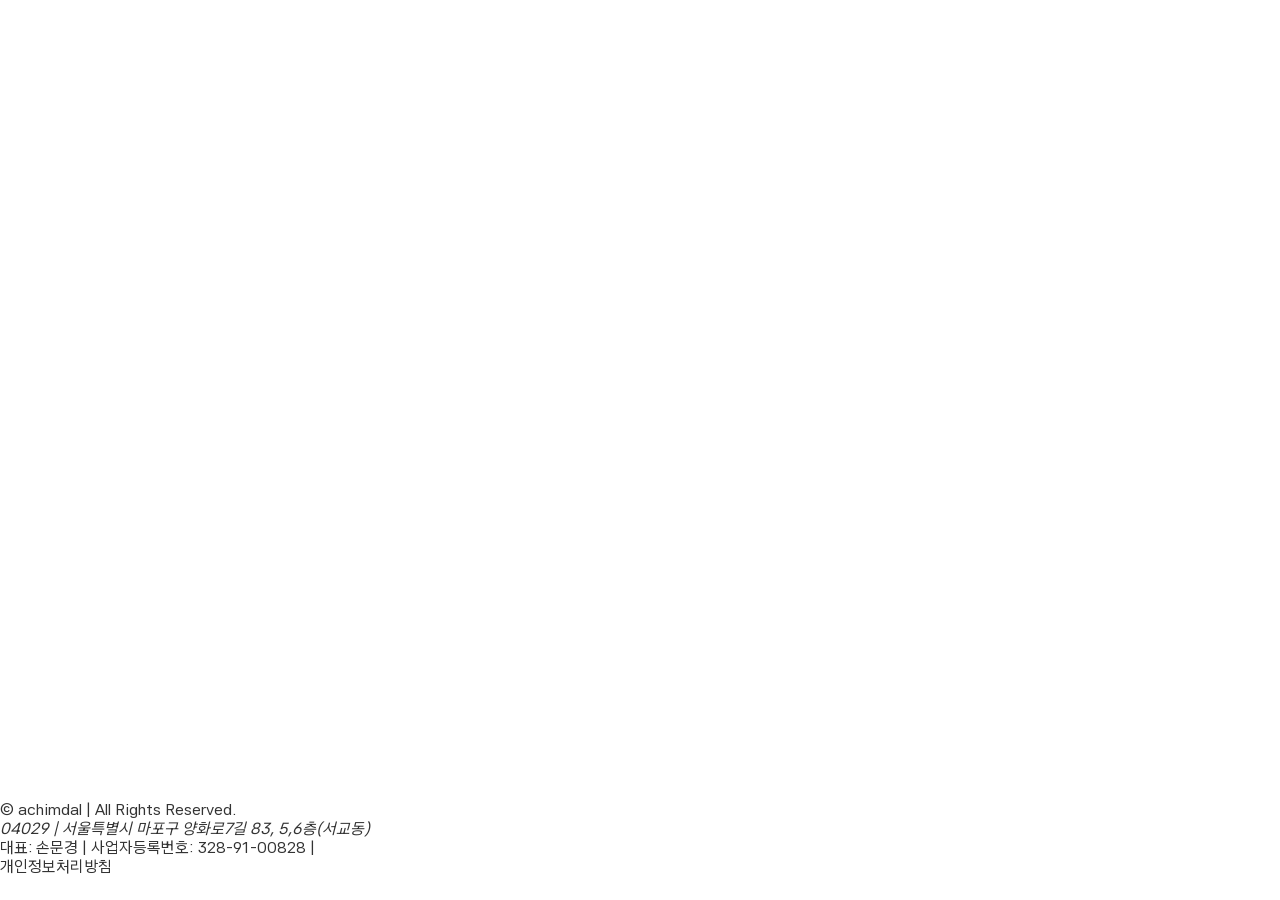
==== footer.html @ 54e8c36f "Add files via upload" ====
<!DOCTYPE html>
<html lang="ko">

<head>
    <meta charset="UTF-8">
    <meta name="viewport" content="width=device-width, initial-scale=1.0">
    <title>footer</title>

    <!-- 구글 웹폰트 -->
    <link href="https://fonts.googleapis.com/css2?family=Asta+Sans:wght@300..800&display=swap" rel="stylesheet">

    <link rel="stylesheet" href="css/reset.css">
    <link rel="stylesheet" href="css/footer.css">
</head>

<body>
    <footer>

        <div class="achimdal">
            <ul>
                <li class="copy">&copy; achimdal | All Rights Reserved.</li>
                <li>
                    <address>
                        04029 | 서울특별시 마포구 양화로7길 83, 5,6층(서교동)
                    </address>
                </li>
                <li class="business">대표: 손문경 | 사업자등록번호: 328-91-00828 | <a href="#"><span>개인정보처리방침</span></a></li>
            </ul>
        </div>

        <div class="sns">
            <a href="https://m.blog.naver.com/achimdalbooks" target="_blank" class="blog">blog</a>
            <a href="https://www.instagram.com/achimdal.books/" target="_blank" class="instagram">instgram</a>
            <a href="https://x.com/achimdalbooks/" target="_blank" class="twitter">twitter</a>
        </div>
    </footer>
</body>

</html>
---- css/footer.css ----
/* footer.css */

@charset "utf-8";

body {
    position: relative;
    /* background-color: yellowgreen; */
}

footer {
    width: 100%;
    height: 100px;
    max-width: 1920px;
    position: fixed;
    bottom: 0;
    left: 50%;
    transform: translateX(-50%);
    background-color: rgba(255, 255, 255, 0.8);
    color: #333;
    box-sizing: border-box;
    z-index: 999;
}

footer::after {
    content: "";
    display: block;
    clear: both;
}

footer .info {
    float: left;
    margin-left: 10%;
    margin-top: 15px;
    /* outline: 2px solid red; */
}


footer .info li {
    margin-bottom: 5px;
}


footer .info ul address {
    font-style: normal;
}

footer .info ul .business a {
    display: inline-block;
}

footer .info ul .business span {
    font-weight: 700;
}

footer .sns {
    float: right;
    margin-right: 10%;
    line-height: 100px;
    /* outline: 2px solid red; */
}

footer .sns a {
    display: inline-block;
}

footer .sns .blog {
    width: 18px;
    background: url(../img/blog.png) no-repeat center;
    color: transparent;
    margin-right: 10px;
    /* outline: 2px solid blue; */
}

footer .sns .instagram {
    width: 18px;
    background: url(../img/instagram.png)no-repeat center;
    /* outline: 2px solid blue; */
    margin-right: 10px;
    color: transparent;
}

footer .sns .twitter {
    width: 18px;
    background: url(../img/twitter.png)no-repeat center;
    /* outline: 2px solid blue; */
    color: transparent;
}
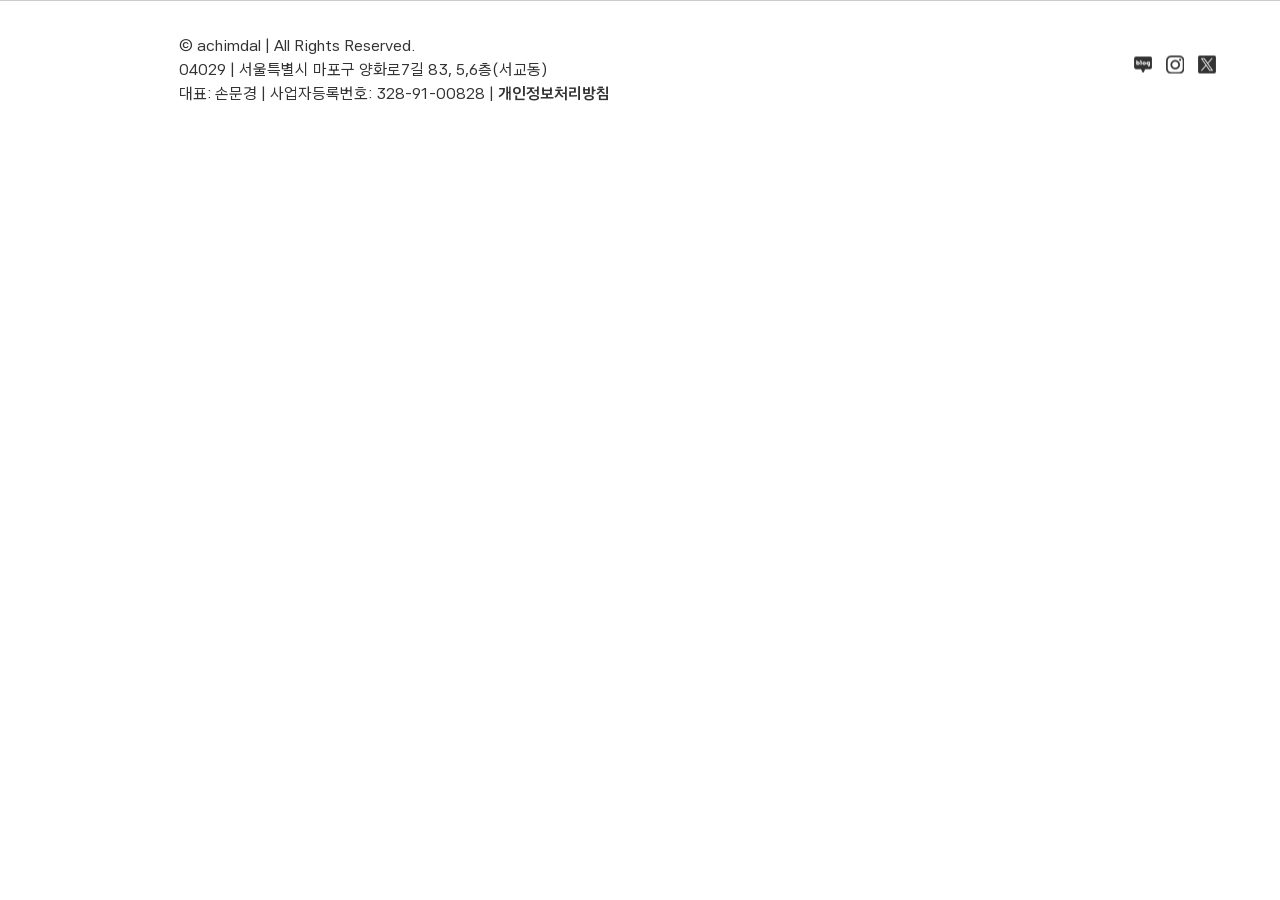
==== commit c49ee1df: "Add files via upload" ====
--- a/footer.html
+++ b/footer.html
@@ -14,24 +14,25 @@
 </head>
 
 <body>
-    <footer>
+       <footer>
+        <div class="inbox">
+            <div class="info">
+                <ul>
+                    <li class="copy">&copy; achimdal | All Rights Reserved.</li>
+                    <li>
+                        <address>
+                            04029 | 서울특별시 마포구 양화로7길 83, 5,6층(서교동)
+                        </address>
+                    </li>
+                    <li class="business">대표: 손문경 | 사업자등록번호: 328-91-00828 | <a href="#"><span>개인정보처리방침</span></a></li>
+                </ul>
+            </div>
 
-        <div class="achimdal">
-            <ul>
-                <li class="copy">&copy; achimdal | All Rights Reserved.</li>
-                <li>
-                    <address>
-                        04029 | 서울특별시 마포구 양화로7길 83, 5,6층(서교동)
-                    </address>
-                </li>
-                <li class="business">대표: 손문경 | 사업자등록번호: 328-91-00828 | <a href="#"><span>개인정보처리방침</span></a></li>
-            </ul>
-        </div>
-
-        <div class="sns">
-            <a href="https://m.blog.naver.com/achimdalbooks" target="_blank" class="blog">blog</a>
-            <a href="https://www.instagram.com/achimdal.books/" target="_blank" class="instagram">instgram</a>
-            <a href="https://x.com/achimdalbooks/" target="_blank" class="twitter">twitter</a>
+            <div class="sns">
+                <a href="https://m.blog.naver.com/achimdalbooks" target="_blank" class="blog">blog</a>
+                <a href="https://www.instagram.com/achimdal.books/" target="_blank" class="instagram">instgram</a>
+                <a href="https://x.com/achimdalbooks/" target="_blank" class="twitter">twitter</a>
+            </div>
         </div>
     </footer>
 </body>
--- a/css/footer.css
+++ b/css/footer.css
@@ -9,19 +9,26 @@
 
 footer {
     width: 100%;
-    height: 100px;
+    /*  height: 100px; */
     max-width: 1920px;
-    position: fixed;
-    bottom: 0;
-    left: 50%;
-    transform: translateX(-50%);
+
     background-color: rgba(255, 255, 255, 0.8);
     color: #333;
-    box-sizing: border-box;
-    z-index: 999;
+    padding: 20px 0;
+    margin: 0 auto;
+    border-top: 1px solid #ccc;
 }
 
-footer::after {
+footer .inbox {
+    width: 90%;
+    margin: 0 auto;
+
+    position: relative;
+    /* .sns의 기준! */
+    /* outline: 2px solid red; */
+}
+
+footer .inbox::after {
     content: "";
     display: block;
     clear: both;
@@ -53,10 +60,10 @@
 }
 
 footer .sns {
-    float: right;
-    margin-right: 10%;
-    line-height: 100px;
-    /* outline: 2px solid red; */
+    position: absolute;
+    right: 0;
+    top: 50%;
+    transform: translateY(-50%);
 }
 
 footer .sns a {
